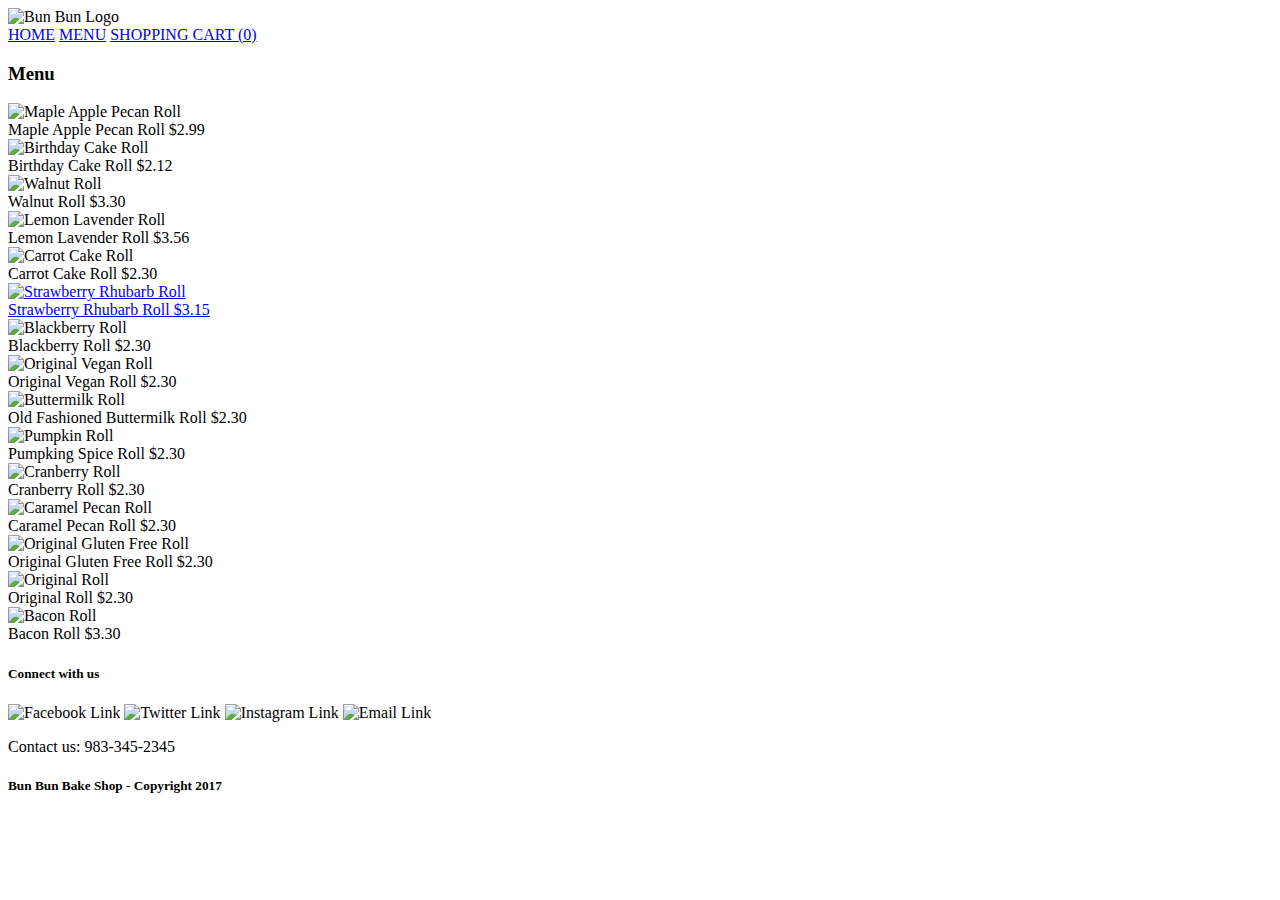
==== menu.html @ 32d9f1e4 "Create menu.html" ====
<!DOCTYPE html>
<html>
<head>
    <title>Bun Bun Bake Shop</title>
    <meta charset = "UTF-8"> 
    <link rel="stylesheet" type="text/css" href="style.css">
  <header>
  <nav> 
    <div id="logo">
    <img src="logo.png" alt="Bun Bun Logo" style="width:90px; height:90px;">
    </div>
    <div id="links">
    <a href="index.html">HOME</a> 
    <a href="menu.html">MENU</a>
    <a href="shoppingCart.html" id="demo"> SHOPPING CART (0) </a>
    </div>
  </nav>
    </header>
</head>

<body> 

<h3> Menu </h3>
<div class="gallery">
  <img src="mapleRoll.png" alt="Maple Apple Pecan Roll">
  <div class="desc">Maple Apple Pecan Roll $2.99</div>
</div>
<div class="gallery">
  <img src="cakeRoll.png" alt="Birthday Cake Roll">
  <div class="desc">Birthday Cake Roll $2.12</div>
</div>
<div class="gallery">
  <img src="walnutRoll.png" alt="Walnut Roll">
  <div class="desc">Walnut Roll $3.30</div>
</div>
<div class="gallery">
  <img src="lemonRoll.png" alt="Lemon Lavender Roll">
  <div class="desc">Lemon Lavender Roll $3.56</div>
</div>
<div class="gallery">
  <img src="carrotRoll.png" alt="Carrot Cake Roll">
  <div class="desc">Carrot Cake Roll $2.30</div>
</div>
<div class="gallery">
  <a href="strawberryRoll.html">
  <img src="strawberryRoll.png" alt="Strawberry Rhubarb Roll">
  <div class="desc">Strawberry Rhubarb Roll $3.15</div>
</a>
</div>
<div class="gallery">
  <img src="blackberryRoll.png" alt="Blackberry Roll">
  <div class="desc">Blackberry Roll $2.30</div>
</div>
<div class="gallery">
  <img src="veganRoll.png" alt="Original Vegan Roll">
  <div class="desc">Original Vegan Roll $2.30</div>
</div>
<div class="gallery">
  <img src="buttermilkRoll.png" alt="Buttermilk Roll">
  <div class="desc">Old Fashioned Buttermilk Roll $2.30</div>
</div>
<div class="gallery">
  <img src="pumpkinRoll.png" alt="Pumpkin Roll">
  <div class="desc">Pumpking Spice Roll $2.30</div>
</div>
<div class="gallery">
  <img src="cranberryRoll.png" alt="Cranberry Roll">
  <div class="desc">Cranberry Roll $2.30</div>
</div>
<div class="gallery">
  <img src="caramelRoll.png" alt="Caramel Pecan Roll" style= "height:180px;">
  <div class="desc">Caramel Pecan Roll $2.30</div>
</div>
<div class="gallery">
  <img src="veganRoll.png" alt="Original Gluten Free Roll">
  <div class="desc">Original Gluten Free Roll $2.30</div>
</div>
<div class="gallery">
  <img src="originalRoll.png" alt="Original Roll">
  <div class="desc">Original Roll $2.30</div>
</div>
<div class="gallery">
  <img src="baconRoll.png" alt="Bacon Roll">
  <div class="desc">Bacon Roll $3.30</div>
</div>
 
<footer>
    <div class ="footer">
    <h5> Connect with us </h5> 
    <img src="facebook.png" alt="Facebook Link" style="width:30px; height:30px;">
    <img src="twitter.png" alt="Twitter Link" style="width:30px; height:30px;">
    <img src="instagram.png" alt="Instagram Link" style="width:30px; height:30px;">
    <img src="email.png" alt="Email Link" style="width:30px; height:30px;">
    <p> Contact us: 983-345-2345 <p>
    <h5> Bun Bun Bake Shop - Copyright 2017 </h5> 
    <div>
  </footer>

</body>


</html>
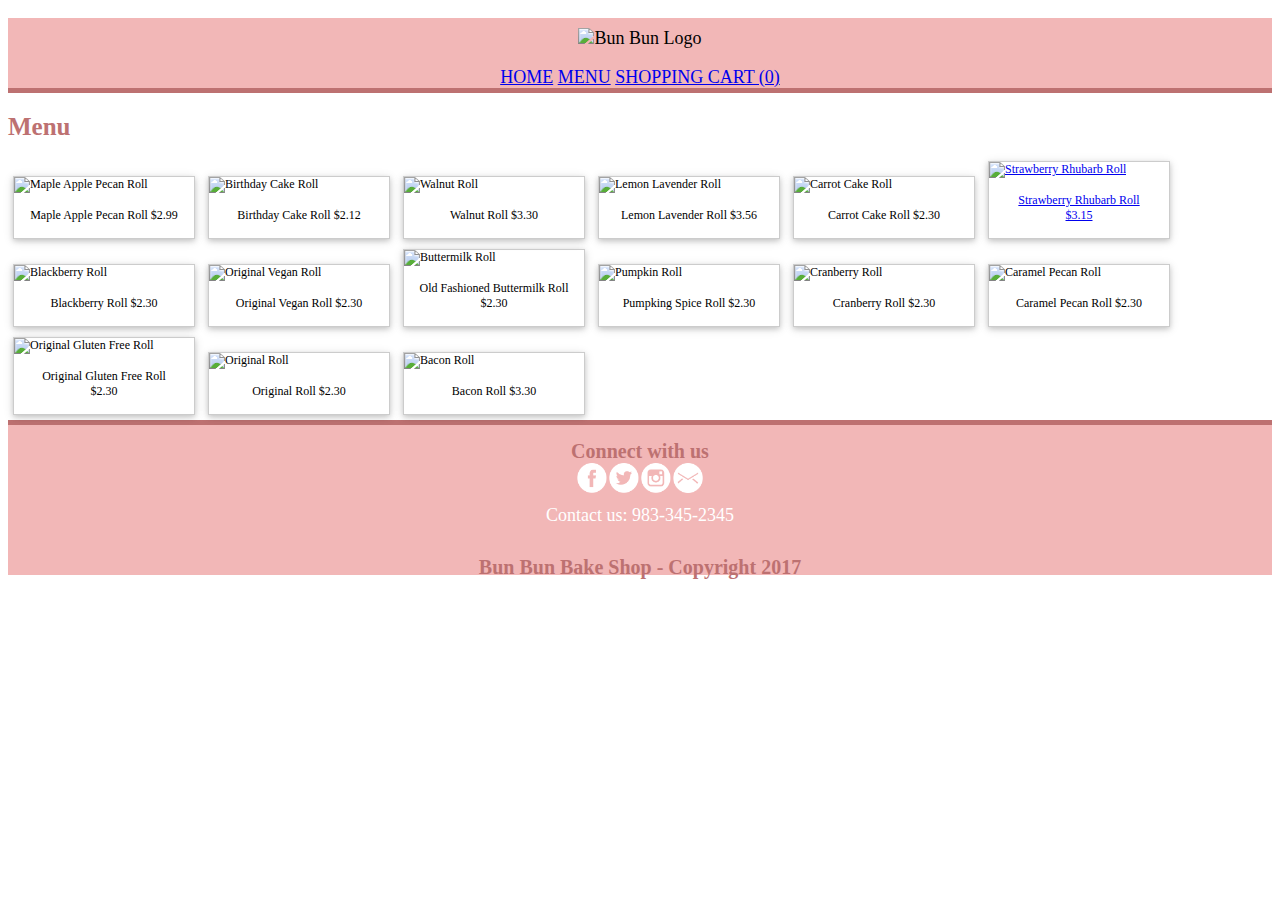
==== commit 6b3dead2: "Update menu.html" ====
--- a/menu.html
+++ b/menu.html
@@ -87,14 +87,14 @@
 <footer>
     <div class ="footer">
     <h5> Connect with us </h5> 
-    <img src="facebook.png" alt="Facebook Link" style="width:30px; height:30px;">
-    <img src="twitter.png" alt="Twitter Link" style="width:30px; height:30px;">
-    <img src="instagram.png" alt="Instagram Link" style="width:30px; height:30px;">
-    <img src="email.png" alt="Email Link" style="width:30px; height:30px;">
+    <img src="resources/images/facebook.png" alt="Facebook Link" style="width:30px; height:30px;">
+    <img src="resources/images/twitter.png" alt="Twitter Link" style="width:30px; height:30px;">
+    <img src="resources/images/instagram.png" alt="Instagram Link" style="width:30px; height:30px;">
+    <img src="resources/images/email.png" alt="Email Link" style="width:30px; height:30px;">
     <p> Contact us: 983-345-2345 <p>
     <h5> Bun Bun Bake Shop - Copyright 2017 </h5> 
     <div>
-  </footer>
+    </footer>
 
 </body>
 
--- a/style.css
+++ b/style.css
@@ -0,0 +1,138 @@
+
+nav{background-color:#F2B7B7;
+    font-family: GothamHTF-Bold;
+    font-size: 18px;
+    text-decoration: none;
+    border-bottom: 5px #BD7171 solid;
+    text-align: center;
+    text-decoration: none;}
+
+#logo{
+    padding-bottom: 18px;
+    padding-top: 10px;}
+
+footer{background-color:#F2B7B7;
+    height: 150px;
+    font-family: GothamHTF-Book;
+    color: white;
+    font-size: 8px;
+    border-top: 5px #BD7171 solid;}
+
+div.footer{
+    padding: 15px;
+    text-align: center;}
+
+h3{color: #BD7171;
+    font-family: GothamHTF-Bold;
+    font-size: 25px;
+    margin: 0;
+    padding-bottom: 15px;
+    padding-top: 20px;}
+
+h5{color: #BD7171;
+    font-family: GothamHTF-Bold;
+    font-size: 20px;
+    margin: 0;}
+
+p{font-family: GothamHTF-Book;
+    font-size: 18px;
+    margin: 0;
+    padding-top: 10px;
+    padding-bottom: 10px;}
+
+button{
+    background-color: #BD7171;
+    border: none;
+    color: white;
+    padding: 15px 32px;
+    text-align: center;
+    text-decoration: none;
+    display: inline-block;
+    font-size: 16px;
+    font-family: GothamHTF-Book;
+    border-radius: 10px;
+    margin-bottom: 20px;}
+
+select{
+    padding: 15px 32px;
+    text-align: center;
+    text-decoration: none;
+    font-size: 16px;
+    font-family: GothamHTF-Book;}
+
+body{
+    font-family: GothamHTF-Book;
+    font-size: 12px;
+    padding-bottom: 10px;
+    padding-top: 10px;}
+
+input[type=text]{
+  width: 400px;
+  height:100px;
+  padding-bottom:20px;
+    border: 2px #CCCCCC solid;
+    margin-bottom: 10px;}
+
+h6{font-family: GothamHTF-Book;
+    font-size: 12px;
+    margin: 0;
+    padding-top: 10px;
+    padding-bottom: 10px;
+    text-align: center;
+
+}
+/*********** Image Grid on Menu Page ************/
+div.gallery {
+    margin: 5px;
+    border: 1px solid #CCCCCC;
+    width: 180px;
+    box-shadow: 0 2px 5px 0 rgba(0,0,0,0.16), 0 2px 10px 0 rgba(0,0,0,0.12);
+    display: inline-block;}
+
+div.gallery img {
+    width: 100%;
+    height: auto;
+}
+
+div.desc {
+    padding: 15px;
+    text-align: center;
+    font-family: GothamHTF-Book;
+    font-size: 12px;
+}
+
+/*********** Image Grid on Shopping Cart Page ************/
+div.cart {
+    margin: 5px;
+    border: 1px solid #CCCCCC;
+    width:300px;
+    box-shadow: 0 2px 5px 0 rgba(0,0,0,0.16), 0 2px 10px 0 rgba(0,0,0,0.12);
+    margin-bottom: 20px;
+    display: inline-block;}
+
+div.cart img {
+    width: 100%;
+    height: auto;
+}
+
+div.descCart {
+    padding: 15px;
+    text-align: center;
+    font-family: GothamHTF-Regular;
+    font-size: 12px;}
+
+div.deleteButton{
+    margin-left: 65px;
+}
+
+/*********** Box 1 ************/
+div.box1
+{
+    margin: 5px;
+    border: 1px solid #CCCCCC;
+    width: auto;
+    box-shadow: 0 2px 5px 0 rgba(0,0,0,0.16), 0 2px 10px 0 rgba(0,0,0,0.12);
+    margin-bottom: 20px;
+    display: inline-block;
+    padding:15px;
+}
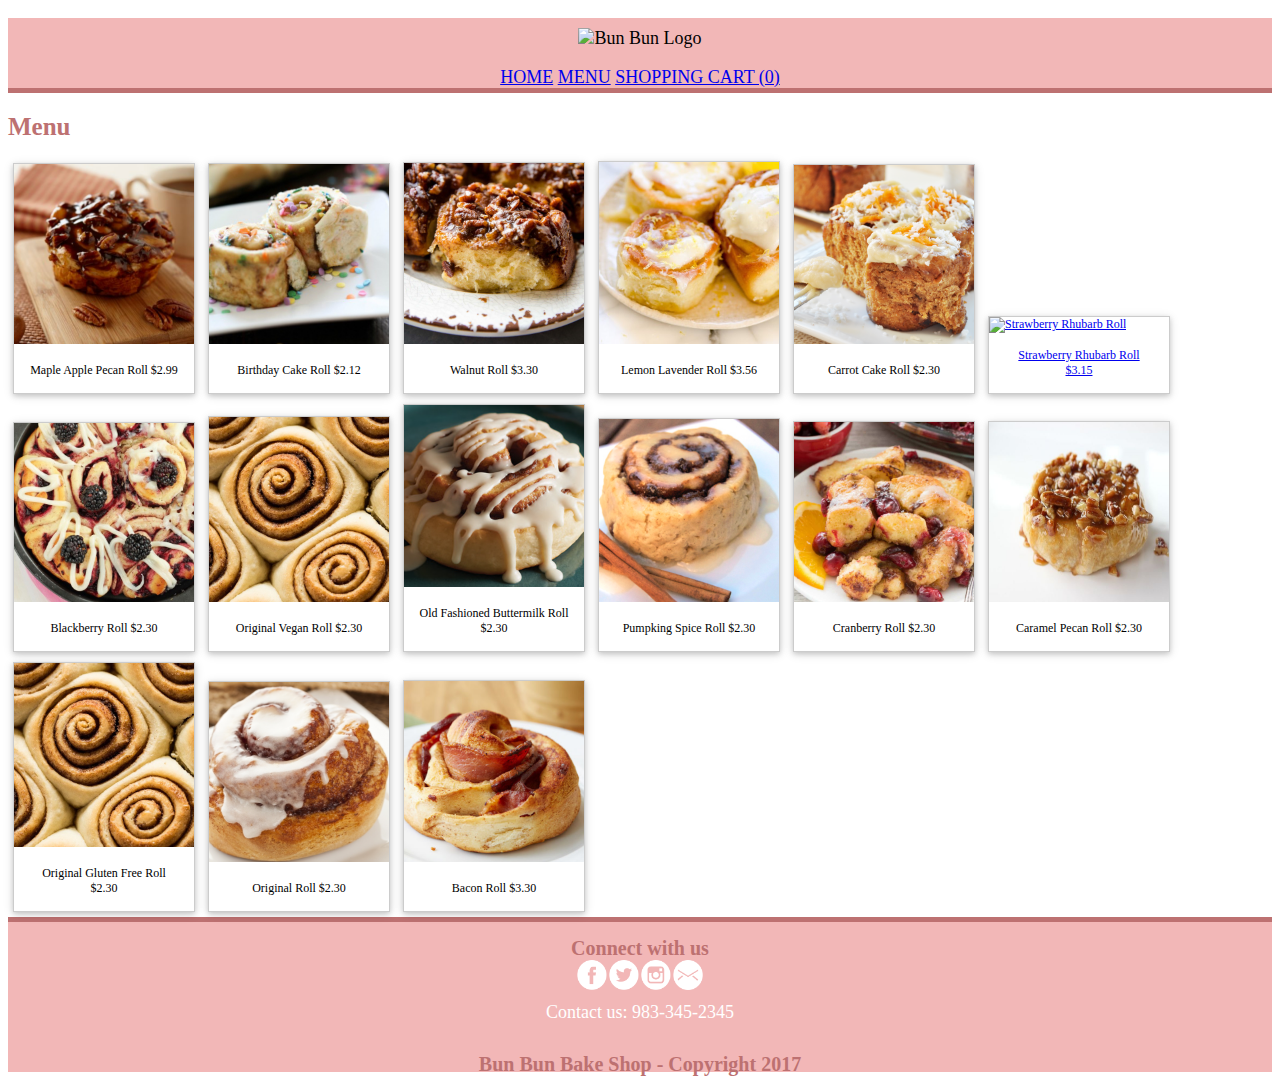
==== commit f5aecdf1: "Update menu.html" ====
--- a/menu.html
+++ b/menu.html
@@ -7,7 +7,7 @@
   <header>
   <nav> 
     <div id="logo">
-    <img src="logo.png" alt="Bun Bun Logo" style="width:90px; height:90px;">
+    <img src="resources/images/logo.png" alt="Bun Bun Logo" style="width:90px; height:90px;">
     </div>
     <div id="links">
     <a href="index.html">HOME</a> 
@@ -22,65 +22,65 @@
 
 <h3> Menu </h3>
 <div class="gallery">
-  <img src="mapleRoll.png" alt="Maple Apple Pecan Roll">
+  <img src="resources/images/mapleRoll.png" alt="Maple Apple Pecan Roll">
   <div class="desc">Maple Apple Pecan Roll $2.99</div>
 </div>
 <div class="gallery">
-  <img src="cakeRoll.png" alt="Birthday Cake Roll">
+  <img src="resources/images/cakeRoll.png" alt="Birthday Cake Roll">
   <div class="desc">Birthday Cake Roll $2.12</div>
 </div>
 <div class="gallery">
-  <img src="walnutRoll.png" alt="Walnut Roll">
+  <img src="resources/images/walnutRoll.png" alt="Walnut Roll">
   <div class="desc">Walnut Roll $3.30</div>
 </div>
 <div class="gallery">
-  <img src="lemonRoll.png" alt="Lemon Lavender Roll">
+  <img src="resources/images/lemonRoll.png" alt="Lemon Lavender Roll">
   <div class="desc">Lemon Lavender Roll $3.56</div>
 </div>
 <div class="gallery">
-  <img src="carrotRoll.png" alt="Carrot Cake Roll">
+  <img src="resources/images/carrotRoll.png" alt="Carrot Cake Roll">
   <div class="desc">Carrot Cake Roll $2.30</div>
 </div>
 <div class="gallery">
-  <a href="strawberryRoll.html">
+  <a href="resources/images/strawberryRoll.html">
   <img src="strawberryRoll.png" alt="Strawberry Rhubarb Roll">
   <div class="desc">Strawberry Rhubarb Roll $3.15</div>
 </a>
 </div>
 <div class="gallery">
-  <img src="blackberryRoll.png" alt="Blackberry Roll">
+  <img src="resources/images/blackberryRoll.png" alt="Blackberry Roll">
   <div class="desc">Blackberry Roll $2.30</div>
 </div>
 <div class="gallery">
-  <img src="veganRoll.png" alt="Original Vegan Roll">
+  <img src="resources/images/veganRoll.png" alt="Original Vegan Roll">
   <div class="desc">Original Vegan Roll $2.30</div>
 </div>
 <div class="gallery">
-  <img src="buttermilkRoll.png" alt="Buttermilk Roll">
+  <img src="resources/images/buttermilkRoll.png" alt="Buttermilk Roll">
   <div class="desc">Old Fashioned Buttermilk Roll $2.30</div>
 </div>
 <div class="gallery">
-  <img src="pumpkinRoll.png" alt="Pumpkin Roll">
+  <img src="resources/images/pumpkinRoll.png" alt="Pumpkin Roll">
   <div class="desc">Pumpking Spice Roll $2.30</div>
 </div>
 <div class="gallery">
-  <img src="cranberryRoll.png" alt="Cranberry Roll">
+  <img src="resources/images/cranberryRoll.png" alt="Cranberry Roll">
   <div class="desc">Cranberry Roll $2.30</div>
 </div>
 <div class="gallery">
-  <img src="caramelRoll.png" alt="Caramel Pecan Roll" style= "height:180px;">
+  <img src="resources/images/caramelRoll.png" alt="Caramel Pecan Roll" style= "height:180px;">
   <div class="desc">Caramel Pecan Roll $2.30</div>
 </div>
 <div class="gallery">
-  <img src="veganRoll.png" alt="Original Gluten Free Roll">
+  <img src="resources/images/veganRoll.png" alt="Original Gluten Free Roll">
   <div class="desc">Original Gluten Free Roll $2.30</div>
 </div>
 <div class="gallery">
-  <img src="originalRoll.png" alt="Original Roll">
+  <img src="resources/images/originalRoll.png" alt="Original Roll">
   <div class="desc">Original Roll $2.30</div>
 </div>
 <div class="gallery">
-  <img src="baconRoll.png" alt="Bacon Roll">
+  <img src="resources/images/baconRoll.png" alt="Bacon Roll">
   <div class="desc">Bacon Roll $3.30</div>
 </div>
  
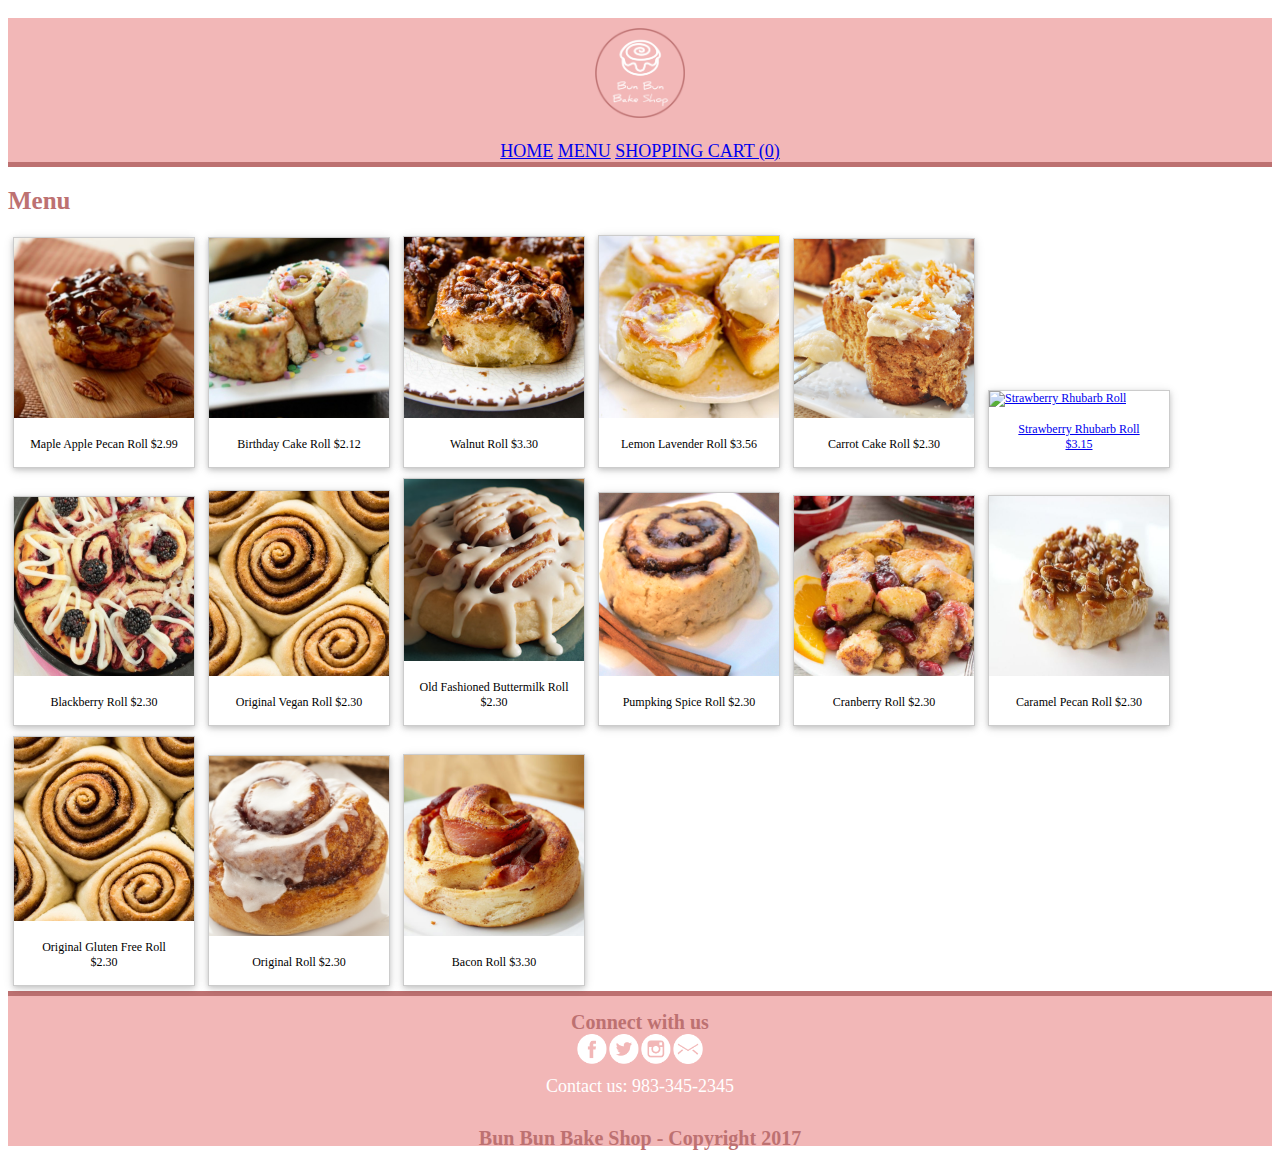
==== commit 09345552: "Update menu.html" ====
--- a/menu.html
+++ b/menu.html
@@ -7,7 +7,7 @@
   <header>
   <nav> 
     <div id="logo">
-    <img src="resources/images/logo.png" alt="Bun Bun Logo" style="width:90px; height:90px;">
+    <img src="resources/images/Logo.png" alt="Bun Bun Logo" style="width:90px; height:90px;">
     </div>
     <div id="links">
     <a href="index.html">HOME</a> 
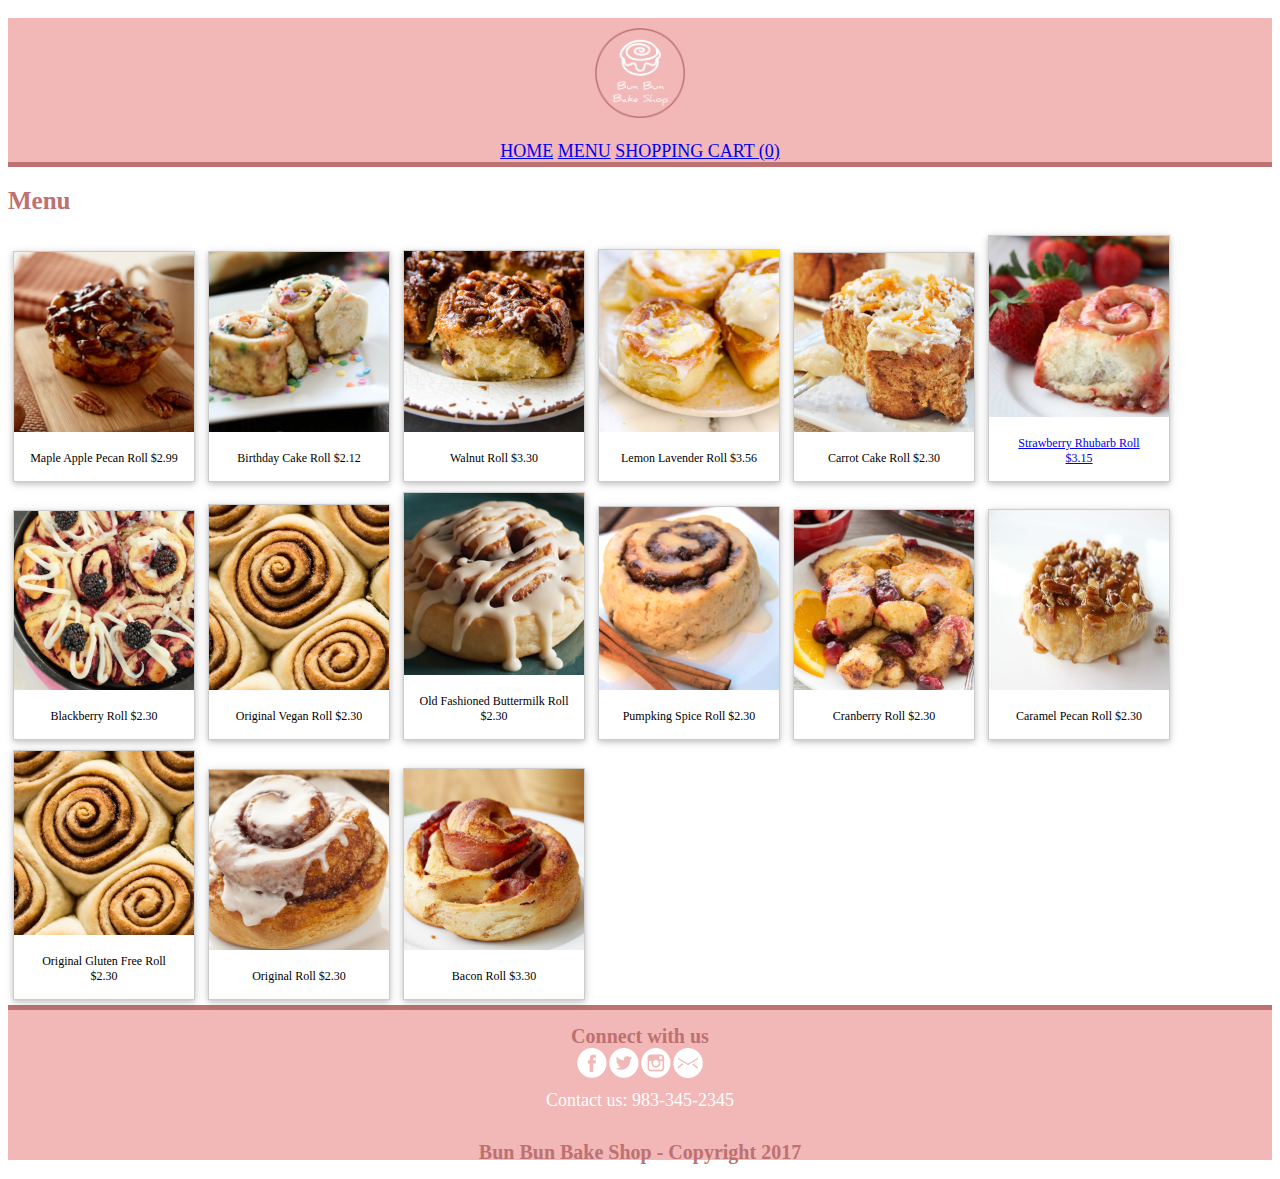
==== commit cdc5c032: "Update menu.html" ====
--- a/menu.html
+++ b/menu.html
@@ -42,8 +42,8 @@
   <div class="desc">Carrot Cake Roll $2.30</div>
 </div>
 <div class="gallery">
-  <a href="resources/images/strawberryRoll.html">
-  <img src="strawberryRoll.png" alt="Strawberry Rhubarb Roll">
+  <a href="strawberryRoll.html">
+  <img src="resources/images/strawberryRoll.png" alt="Strawberry Rhubarb Roll">
   <div class="desc">Strawberry Rhubarb Roll $3.15</div>
 </a>
 </div>
